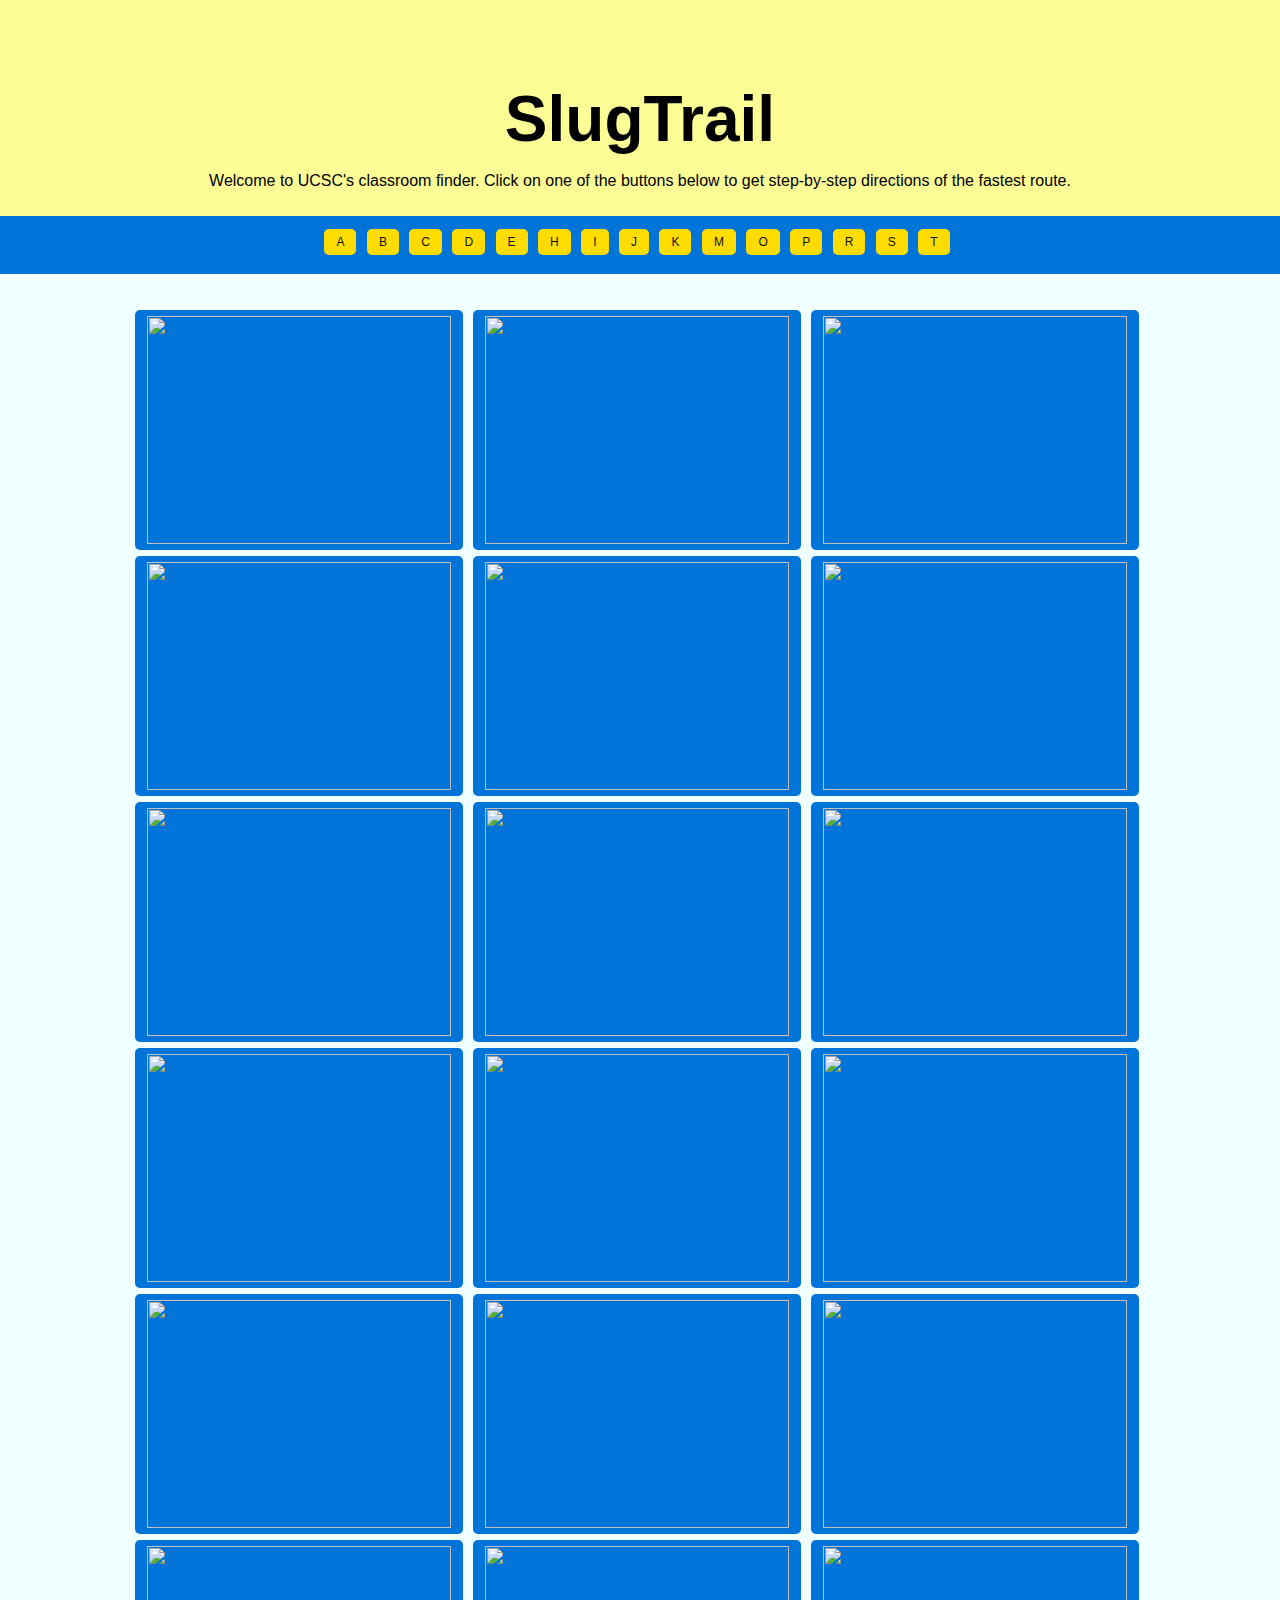
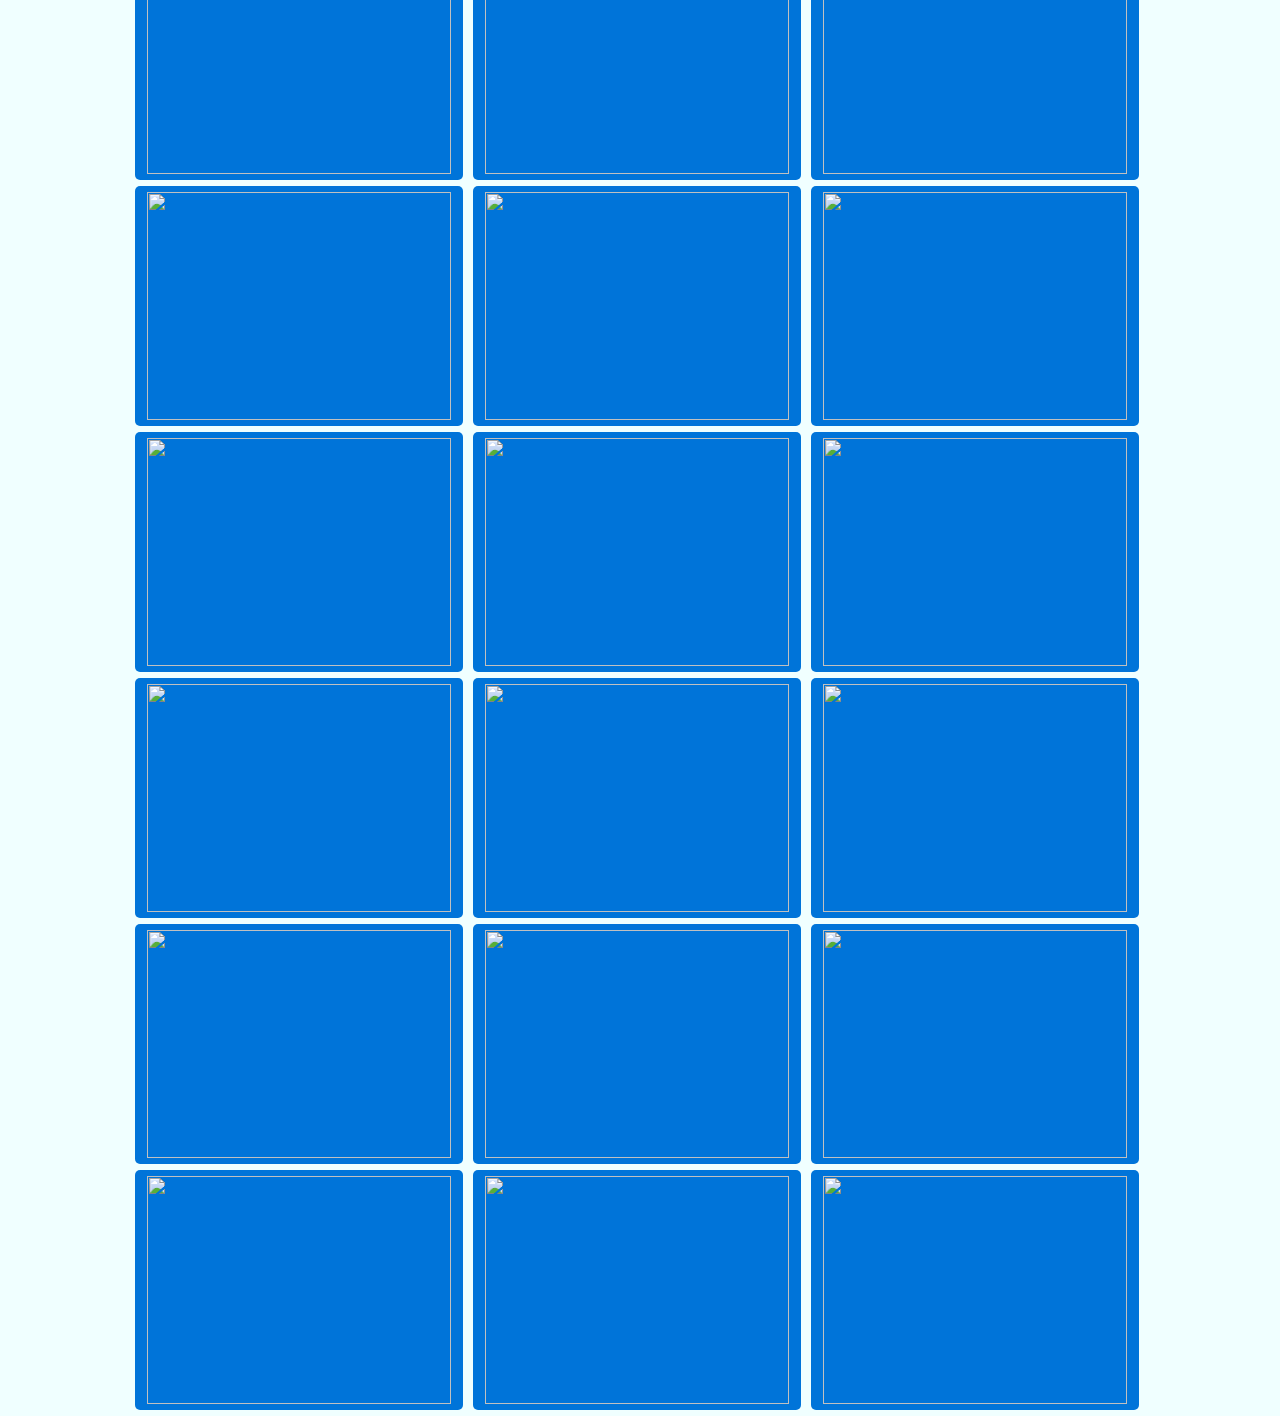
==== index.html @ ff530645 "Add files via upload" ====
<html> 
    <head>
        <link rel="stylesheet" href="stupid.css" type="text/css" />        
        <title>SlugTrail</title>
    </head>
    
    <body>
        <div class="header">
            <br/>
        <div class="center"> <h1>SlugTrail</h1>
            <p class="center"> Welcome to UCSC's classroom finder. Click on one of the buttons
                below to get step-by-step directions of the fastest route.</p><br/> </div>
            <div class ="border">
                <div class ="center padded">
            <p class="btn yellow rounded">A</p>
            <p class="btn yellow rounded">B</p>
            <p class="btn yellow rounded">C</p>
            <p class="btn yellow rounded">D</p>
            <p class="btn yellow rounded">E</p>
            <p class="btn yellow rounded">H</p>
            <p class="btn yellow rounded">I</p>
            <p class="btn yellow rounded">J</p>
            <p class="btn yellow rounded">K</p>
            <p class="btn yellow rounded">M</p>
            <p class="btn yellow rounded">O</p>
            <p class="btn yellow rounded">P</p>
            <p class="btn yellow rounded">R</p>
            <p class="btn yellow rounded">S</p>
            <p class="btn yellow rounded">T</p>
                </div>
            </div>
        </div>
        <br/><br/>
        
        
  </ul>
  
  <div class="center">
   <a class="btn blue rounded" > <img src ="slugtrail-colleges and departments/arcenter.jpg" style="width:304px;height:228px;"></a>
   <a class="btn blue rounded" > <img src ="slugtrail-colleges and departments/baskinaud.jpg" style="width:304px;height:228px;"></a>
   <a class="btn blue rounded" > <img src ="slugtrail-colleges and departments/baytree.jpg" style="width:304px;height:228px;"></a>
   <a class="btn blue rounded" > <img src ="slugtrail-colleges and departments/biomedical.jpg" style="width:304px;height:228px;"> </a>
   <a class="btn blue rounded" > <img src ="slugtrail-colleges and departments/clarkkerrhall.jpg" style="width:304px;height:228px;"></a>
   <a class="btn blue rounded" > <img src ="slugtrail-colleges and departments/classroomunit.jpg" style="width:304px;height:228px;"></a>
   <a class="btn blue rounded" > <img src ="slugtrail-colleges and departments/cowelljpg.jpg" style="width:304px;height:228px;"></a>
   <a class="btn blue rounded" > <img src ="slugtrail-colleges and departments/crown.jpg" style="width:304px;height:228px;"></a>
   <a class="btn blue rounded" > <img src ="slugtrail-colleges and departments/digitalarts.jpg" style="width:304px;height:228px;"></a>
   <a class="btn blue rounded" > <img src ="slugtrail-colleges and departments/E2.jpg" style="width:304px;height:228px;"></a>
   <a class="btn blue rounded" > <img src ="slugtrail-colleges and departments/earthandmarine.jpg" style="width:304px;height:228px;"></a>
   <a class="btn blue rounded" > <img src ="slugtrail-colleges and departments/elenabaskin.jpg" style="width:304px;height:228px;"></a>
   <a class="btn blue rounded" > <img src ="slugtrail-colleges and departments/humanities.jpg" style="width:304px;height:228px;"></a>
   <a class="btn blue rounded" > <img src ="slugtrail-colleges and departments/interdisciplinary.jpg" style="width:304px;height:228px;"></a>
   <a class="btn blue rounded" > <img src ="slugtrail-colleges and departments/jackbaskin.jpg" style="width:304px;height:228px;"></a>
   <a class="btn blue rounded" href="kresge.html" ><img src ="slugtrail-colleges and departments/kresge.jpg"  style="width:304px;height:228px;"></a>
   <a class="btn blue rounded" ><img src ="slugtrail-colleges and departments/marinesciences.jpg" style="width:304px;height:228px;"></a>
   <a class="btn blue rounded" ><img src ="slugtrail-colleges and departments/mchenry.jpg" style="width:304px;height:228px;"></a>
   <a class="btn blue rounded" href="Oakes.html" ><img src ="slugtrail-colleges and departments/oakes.jpg" style="width:304px;height:228px;"></a>  
   <a class="btn blue rounded" > <img src ="slugtrail-colleges and departments/opersmulti.jpg" style="width:304px;height:228px;"></a>
   <a class="btn blue rounded" > <img src ="slugtrail-colleges and departments/physicalsciences.jpg" style="width:304px;height:228px;"></a>
   <a class="btn blue rounded" > <img src ="slugtrail-colleges and departments/porter.jpg" style="width:304px;height:228px;"></a>
   <a class="btn blue rounded" > <img src ="slugtrail-colleges and departments/rachelcarsonjpg.jpg" style="width:304px;height:228px;"></a>
   <a class="btn blue rounded" > <img src ="slugtrail-colleges and departments/sinsheimer.jpg" style="width:304px;height:228px;"></a>
   <a class="btn blue rounded" > <img src ="slugtrail-colleges and departments/socsci.jpg" style="width:304px;height:228px;"></a>
   <a class="btn blue rounded" > <img src ="slugtrail-colleges and departments/stevenson.jpg" style="width:304px;height:228px;"></a>
   <a class="btn blue rounded" > <img src ="slugtrail-colleges and departments/theaterarts.jpg" style="width:304px;height:228px;"></a>
   <a class="btn blue rounded" > <img src ="slugtrail-colleges and departments/thimannlab.jpg" style="width:304px;height:228px;"></a>
   <a class="btn blue rounded" > <img src ="slugtrail-colleges and departments/thimmanlecture.jpg" style="width:304px;height:228px;"></a>
   <a class="btn blue rounded" > <img src ="slugtrail-colleges and departments/merrill.jpg" style="width:304px;height:228px;"></a>
   <a class="btn blue rounded" > <img src ="slugtrail-colleges and departments/mediatheater.jpg" style="width:304px;height:228px;"></a>
   <a class="btn blue rounded" > <img src ="slugtrail-colleges and departments/mchenry.jpg" style="width:304px;height:228px;"></a>
   <a class="btn blue rounded" > <img src ="slugtrail-colleges and departments/musiccenter.jpg" style="width:304px;height:228px;"></a>
  </div>
 
   
   
    </body>

</html>
---- stupid.css ----
/************
  Created by Massimo Di Pierro
  Stupid.css is what the names says, take it with a grain of salt
  License: BSD
************/
.header {
    background-color: #fdfd96;
    padding: 0px;
    margin: 0px;
}
.border {
    border: 3px solid #0074d9;
    background-color: #0074d9;

}

/*** basic styles ***/
html {box-sizing:border-box;}
*, *:after, *:before {border:0; margin:0; padding:0; box-sizing:inherit;}
html, body {max-width: 100vw; overflow-x: hidden}
body {font-family:"HelveticaNeue-Light", "Helvetica Neue Light", "Helvetica Neue", Helvetica, Arial, "Lucida Grande", sans-serif}
body {background-color:azure}
p, li {margin-bottom:0.5em}
p {text-align:justify}
label, strong {font-weight:bold}
ul {list-style-type:none; padding-left:20px}
a {text-decoration:none; color:#26a69a; white-space:nowrap}
a:hover {cursor:pointer}
h1,h2,h3,h4,h5,h6{font-weight:bold}
h1{font-size:4em; margin:1.0em 0 0.25em 0}
h2{font-size:2.4em; margin:0.9em 0 0.25em 0}
h3{font-size:1.8em; margin:0.8em 0 0.25em 0}
h4{font-size:1.6em; margin:0.7em 0 0.25em 0}
h5{font-size:1.4em; margin:0.6em 0 0.25em 0}
h6{font-size:1.2em; margin:0.5em 0 0.25em 0}
table {border-collapse:collapse}
tbody tr:hover {background-color:#fbf6d9}
thead tr {background-color:#f1f1f1}
tbody tr {border-bottom:2px solid #f1f1f1}
td, th {padding: 5px; text-align: left; vertical-align:top}
thead th {vertical-align:bottom}
header, main, footer {display:block; with:100%} /* IE fix */

@media all and (max-width:599px) {
  h1{font-size:2em}
  h2{font-size:1.8em}
  h3{font-size:1.6em}
  h4{font-size:1.4em}
  h5{font-size:1.2em}
  h6{font-size:1.0em}
}

/*** buttons ***/
.btn, button, [type=button], [type=submit] {padding:0.5em 1em; margin:0 0.5em 0.5em 0; display:inline-block; background-color:#26a69a; color:white}
.btn:hover, button:hover, [type=button]:hover, [type=submit]:hover {box-shadow:0 0 10px #666; text-decoration:none; cursor:pointer}
.btn.small, table .btn {padding:0.25em 0.5em; font-size:0.8em}
.btn.large {padding:1em 2em; font-size:1.2em}
.oval {border-radius:50%}

/*** helpers ***/
.rounded {-moz-border-radius:5px; border-radius:5px}
.padded {padding:10px 20px}
.center {text-align:center; margin-left:auto; margin-right:auto}
.center>div {text-align:left}
.right {right:0; text-align:right}
.middle div {vertical-align:middle}
.bottom div {vertical-align:bottom}
.xscroll {overflow-x:scroll !important}
.yscroll {overflow-y:scroll !important}
.nowrap {white-space:nowrap; overflow-x:hidden}
.fill {width:100%}
.lifted {box-shadow:5px 5px 10px #666}
.relative {position:relative}
.relative>div {position:absolute}
.spaced {margin-bottom:20px; margin-top:20px}
.hidden {display:none !important}

/*** forms ***/
input:not([type]), input:not([type=checkbox]):not([type=radio]):not([type=button]):not([type=submit]), [type=file]:before {outline:none; padding:0.5em 1em; margin:0.5px; border-bottom:1px solid #ddd; width:100%}
textarea {width:100%; border:1px solid #ddd; padding:4px 8px; outline:none; outline:none}
select {-webkit-appearance:none; outline:none; padding:0.5em 1em; border-radius:0; margin:0.5px; border-bottom:1px solid #ddd; width:100%;background-color:transparent}
input, textarea, select, button, .btn {font-size:12px}
input:not([type]):hover, input:not([type=checkbox]):not([type=radio]):not([type=button]):not([type=submit]):hover, select:hover, textarea:hover {background-color:#fbf6d9; transition:background-color 1s ease}
input:invalid, input.error, textarea:invalid, textarea.error {background: #ffdfdf}

/*** grid ***/
.container {margin-right:-20px}
.container>.quarter, .container>.half, .container>.third, .container>.twothirds, .container>.threequarters {display:inline-block; padding: 0 20px 0 0; vertical-align:top}
.container>.fill{display: inline-block; padding-right: 20px; margin-right:-10px}
.container img, .container video {max-width:100%}
.max900 {margin-left:auto; margin-right:auto}

@media all and (min-width:800px) {
  .max900 {max-width:900px}
  .quarter {width:25%; margin-right:-5px}
  .half {width:50%; margin-right:-10px}
  .third {width:33.33%; margin-right:-6.66px}
  .twothirds {width:66.66%; margin-right:-13.33px}
  .threequarters {width:75%; margin-right:-15px}
}
@media all and (min-width:600px) and (max-width:799px) {
  .quarter.compressible {width:25%; margin-right:-5px}
  .half.compressible {width:50%; margin-right:-10px}
  .threequarters.compressible {width:75%; margin-right:-15px}
  .quarter:not(.compressible), .half:not(.compressible), .threequarters:not(.compressible) {width:100%; margin-right:-20px}
  .third {width:33.33%; margin-right:-6.66px}
  .twothirds {width:66.66%; margin-right:-13.33px}
  label.quarter:not(.compressible).right, label.half:not(.compressible).right, label.threequarters:not(.compressible).right   {float:left; text-align:left}
}
@media all and (max-width:599px) {  
  .quarter:not(.compressible), .half:not(.compressible), .third:not(.compressible), .twothirds:not(.compressible), .threequarters:not(.compressible) {width:100%;}
  label.quarter:not(.compressible).right, label.half:not(.compressible).right, label.threequarters:not(.compressible).right,
  label.third:not(.compressible).right, label.twothirds:not(.compressible).right   {float:left; text-align:left}
  .quarter.compressible {width:25%; margin-right:-5px}
  .half.compressible {width:50%; margin-right:-10px}
  .third.compressible {width:33.33%; margin-right:-6.66px}
  .twothirds.compressible {width:66.66%; margin-right:-13.33px}
  .threequarters.compressible {width:75%; margin-right:-15px}
}

/*** progress bar from http://codepen.io/holdencreative/details/pvxGxy  ***/
.progress {
  position:relative;
  height:8px;
  display:block;
  background-color:#acece6;
  background-clip:padding-box;
  overflow:hidden;
}
.progress .determinate {
  position:absolute;
  background-color:inherit;
  top:0;
  bottom:0;
  background-color:#26a69a;
  transition:width .3s linear;
}
.progress .indeterminate {
  background-color:#26a69a;
}
.progress .indeterminate:before {
  content:'';
  position:absolute;
  background-color:inherit;
  top:0;
  left:0;
  bottom:0;
  will-change:left, right;
  animation:indeterminate 2.1s cubic-bezier(0.65, 0.815, 0.735, 0.395) infinite;
}
.progress .indeterminate:after {
  content:'';
  position:absolute;
  background-color:inherit;
  top:0;
  left:0;
  bottom:0;
  will-change:left, right;
  animation:indeterminate-short 2.1s cubic-bezier(0.165, 0.84, 0.44, 1) infinite;
  animation-delay:1.15s;
}
@-webkit-keyframes indeterminate {
  0% {left:-35%; right:100%}
  60% {left:100%; right:-90%}
  100% {left:100%; right:-90%}
}
@-moz-keyframes indeterminate {
  0% {left:-35%; right:100%}
  60% {left:100%; right:-90%}
  100% {left:100%; right:-90%}
}
@keyframes indeterminate {
  0% {left:-35%; right:100%}
  60% {left:100%; right:-90%}
  100% {left:100%; right:-90%}
}
@-webkit-keyframes indeterminate-short {
  0% {left:-200%; right:100%}
  60% {left:107%; right:-8%}
  100% {left:107%; right:-8%}
}
@-moz-keyframes indeterminate-short {
  0% {left:-200%; right:100%}
  60% {left:107%; right:-8%}
  100% {left:107%; right:-8%}
}
@keyframes indeterminate-short {
  0% {left:-200%; right:100%}
  60% {left:107%; right:-8%}
  100% {left:107%; right:-8%}
}

/**** dropdown menu from http://codepen.io/philhoyt/pen/ujHzd ***/
.menu {list-style:none; position:relative; margin:0; padding:0}
.menu.right {float:right}
.menu a {padding:0 15px; text-decoration:none;text-align:left;font-family:"HelveticaNeue-Light", "Helvetica Neue Light", "Helvetica Neue", Helvetica, Arial, "Lucida Grande", sans-serif; text-align:left}
.menu li {position:relative; float:left; margin:0; padding:0}
.menu ul {background:white; border:1px solid #e1e1e1; visibility:hidden; opacity:0;  position:absolute; top:110%; padding:0; z-index:1000; transition:all 0.2s ease-out; list-style-type:none; box-shadow:5px 5px 10px #666}
.menu ul a {padding:10px 15px; color:#333; font-weight:700; font-size:12px; line-height:16px; display: block}
.menu ul li {float:none}
.menu ul ul {top:0; left:80%; z-index:1100}
.menu li:hover > ul {visibility:visible; opacity:1}
.menu>li>ul>li:first-child:before{content:''; position:absolute; width:1px; height:1px; border:10px solid transparent; left:50px; top:-20px; margin-left:-10px; border-bottom-color:white}
.menu.dark ul {background:#111111; border:1px solid #111111}
.menu.dark ul a {color:white}
.menu.dark>li>ul>li:first-child:before{border-bottom-color:#111111}

@media all and (max-width:599px) {
  header .menu li, header .menu ul {width: 100%}  
  header .menu.right {float:left; text-align:left}
  header .menu ul ul {top:2.5em; left:-1px}
}

@media all and (min-width:600px) {
  .ham {display:none!important}
  .burger.accordion * {max-height:1000px; overflow:visible}
}

/*** sliding sidebar ***/
.sidebar {
    position:fixed;
    z-index:1000;
    -webkit-transition:all 0.5s, -webkit-transform 0.5s;
    transition:all 0.5s, transform 0.5s;
    left:0;
    top:0;
    height:100vh;
    box-shadow:0 0 10px #666;    
    width:220px;
    padding:0 10px 0 10px;
    margin-left:-210px;
}
.sidebar:hover {margin-left:0}
.sidebar.right {text-align: left; left: auto; right: 0; margin-right: -210px}
.sidebar.right:hover {margin-right:0}

/*** pulsating ring from https://jsfiddle.net/mandynicole/7xrKP/ *******/
.pulse:after {
    content:"";
    border:3px solid #00e6ac;
    -webkit-border-radius:30px;
    height:40px;
    width:40px;
    position:absolute;
    margin-left:-20px;
    margin-top:-20px;
    -webkit-animation:pulsate 1s ease-out;
    -webkit-animation-iteration-count:infinite;
    opacity:0.0
}
@-webkit-keyframes pulsate {
    0% {-webkit-transform:scale(0.1, 0.1); opacity:0.0}
    50% {opacity:1.0}
    100% {-webkit-transform:scale(1.2, 1.2); opacity:0.0}
}

/**** underline effect ***/
a:not(.btn):not(.noeffect) {position:relative}
a:not(.btn):not(.noeffect):hover {color:#26a69a}
a:not(.btn):not(.noeffect):hover:after {width:100%}
a:not(.btn):not(.noeffect):after {
  display:block;
  position:absolute;
  left:0;
  bottom:-1px;
  width:0;
  height:2px;
  background-color:#26a69a;
  content:"";
  transition:width 0.2s;
}

/**** modal ***/
.modal {
  position:fixed;
  z-index:9999;
  top:0;
  bottom:0;
  left:0;
  right:0;
  background-color:rgba(0,0,0,0.8);
  padding-top:20vh;
  transition:opacity 500ms;
  visibility:hidden;
  opacity:0;
}
.modal:target {visibility:visible; opacity:1}
.modal div {margin-left:auto; margin-right:auto}
.modal .close:not(.btn) {position:absolute; top:10px; right:10px; font-size:20px}
.modal .close {transition:all 200ms}

/*** tooltips from http://codepen.io/trezy/pen/Khnzy ***/
[data-tooltip] {position:relative}
[data-tooltip]:before, [data-tooltip]:after {display:none; position:absolute; top:0}
[data-tooltip]:hover:after,[data-tooltip]:hover:before {display:block}
[data-tooltip]:hover:before {
  border-bottom:.6em solid #111111;
  border-bottom:.6em solid #111111;
  border-left:7px solid transparent;
  border-right:7px solid transparent;
  content:"";
  left:0;
  margin-top:12px;
  z-index:2000;
}
[data-tooltip]:hover:after {
  z-index:2000;
  background-color:rgba(0,0,0,0.8);
  border:4px solid rgba(0,0,0,0.8);
  border-radius:7px;
  color:white;
  text-transform:none;
  font-size: 12px;
  content:attr(data-tooltip);
  left:0;
  top:2px;
  margin-left:-20px;
  margin-top:1.5em;
  padding:5px 15px;
  white-space:pre-wrap;
  min-width:100px;
}

/*** accordion ***/
.accordion>label{cursor:pointer}
.accordion>input ~ label:before {content:"\25b2"; color:#ddd}
.accordion>input:checked ~ label:before {content:"\25bc"; color:#ddd}
.accordion>input {display:none}
.accordion>input:checked ~ *:not(label) {
  max-height: 1000px !important;
  overflow:hidden !important;
  -webkit-transition: max-height .3s ease-in;
  transition: max-height .3s ease-in;
}
.accordion>*:not(label) {
  max-height: 0;
  overflow: hidden;
  margin: 0;
  padding: 0;
  -webkit-transition: max-height .3s ease-out;
  transition: max-height .3s ease-out;
}


/*** cards from http://codepen.io/edeesims/pen/iGDzk ***/
.card {perspective: 500px; max-width:100%}
.card>div {
  position: absolute;
  width: 100%;
  height: 100%;
  box-shadow: 0 0 15px rgba(0,0,0,0.1);
  transition: transform 1s;
  transform-style: preserve-3d;
}
.card:hover>div {
  transform: rotateY( 180deg ) ;
  transition: transform 0.5s;
}
.card>div>div {
  position: absolute;
  height: 100%;
  width: 100%;
  backface-visibility: hidden;
}
.card>div>div:nth-child(2) {
  transform: rotateY( 180deg );
}

/**** tags ****/
.tags > span {
  padding: 4px 9px;
  white-space: nowrap;
  color: white;
  background-color: #26a69a;
  border-radius: 5px;
  font-size:12px;
  margin: 2px 5px 2px 0;
  display: inline-block;
}
.tags.dismissible > span:hover {opacity: 0.5}
.tags.dismissible > span:not(.off):after {content:" âœ•"}
.tags > span.off {background-color: #ccc}
.tags.dismissible > span.off:hover {background-color:#26a69a}

/*** colors from http://clrs.cc/ ***/
.navy{background-color:#001f3f;color:white}.blue{background-color:#0074d9;color:white}.aqua{background-color:#7fdbff;color:#111111}.teal{background-color:#39cccc;color:white}.olive{background-color:#3d9970;color:white}.green{background-color:#2ecc40;color:white}.aquamarine{background-color:#26a69a;color:white}.lime{background-color:#01ff70;color:#111111}.yellow{background-color:#ffdc00;color:#111111}.orange{background-color:#ff851b;color:white}.red{background-color:#cc1f00;color:white}.fuchsia{background-color:#f012be;color:white}.pink{background-color:#ee6e73;color:white}.purple{background-color:#b10dc9;color:white}.maroon{background-color:#85144b;color:white}.white{background-color:#fff;color:#111111;-webkit-box-shadow:inset 0px 0px 0px 1px #ddd;-moz-box-shadow:inset 0px 0px 0px 1px #ddd;box-shadow:inset 0px 0px 0px 1px #ddd}.gray{background-color:#aaa;color:white}.silver{background-color:#f1f1f1;color:#111111}.black{background-color:#111111;color:white}.glass{background:rgba(255,255,255,0.5);color:#111111}
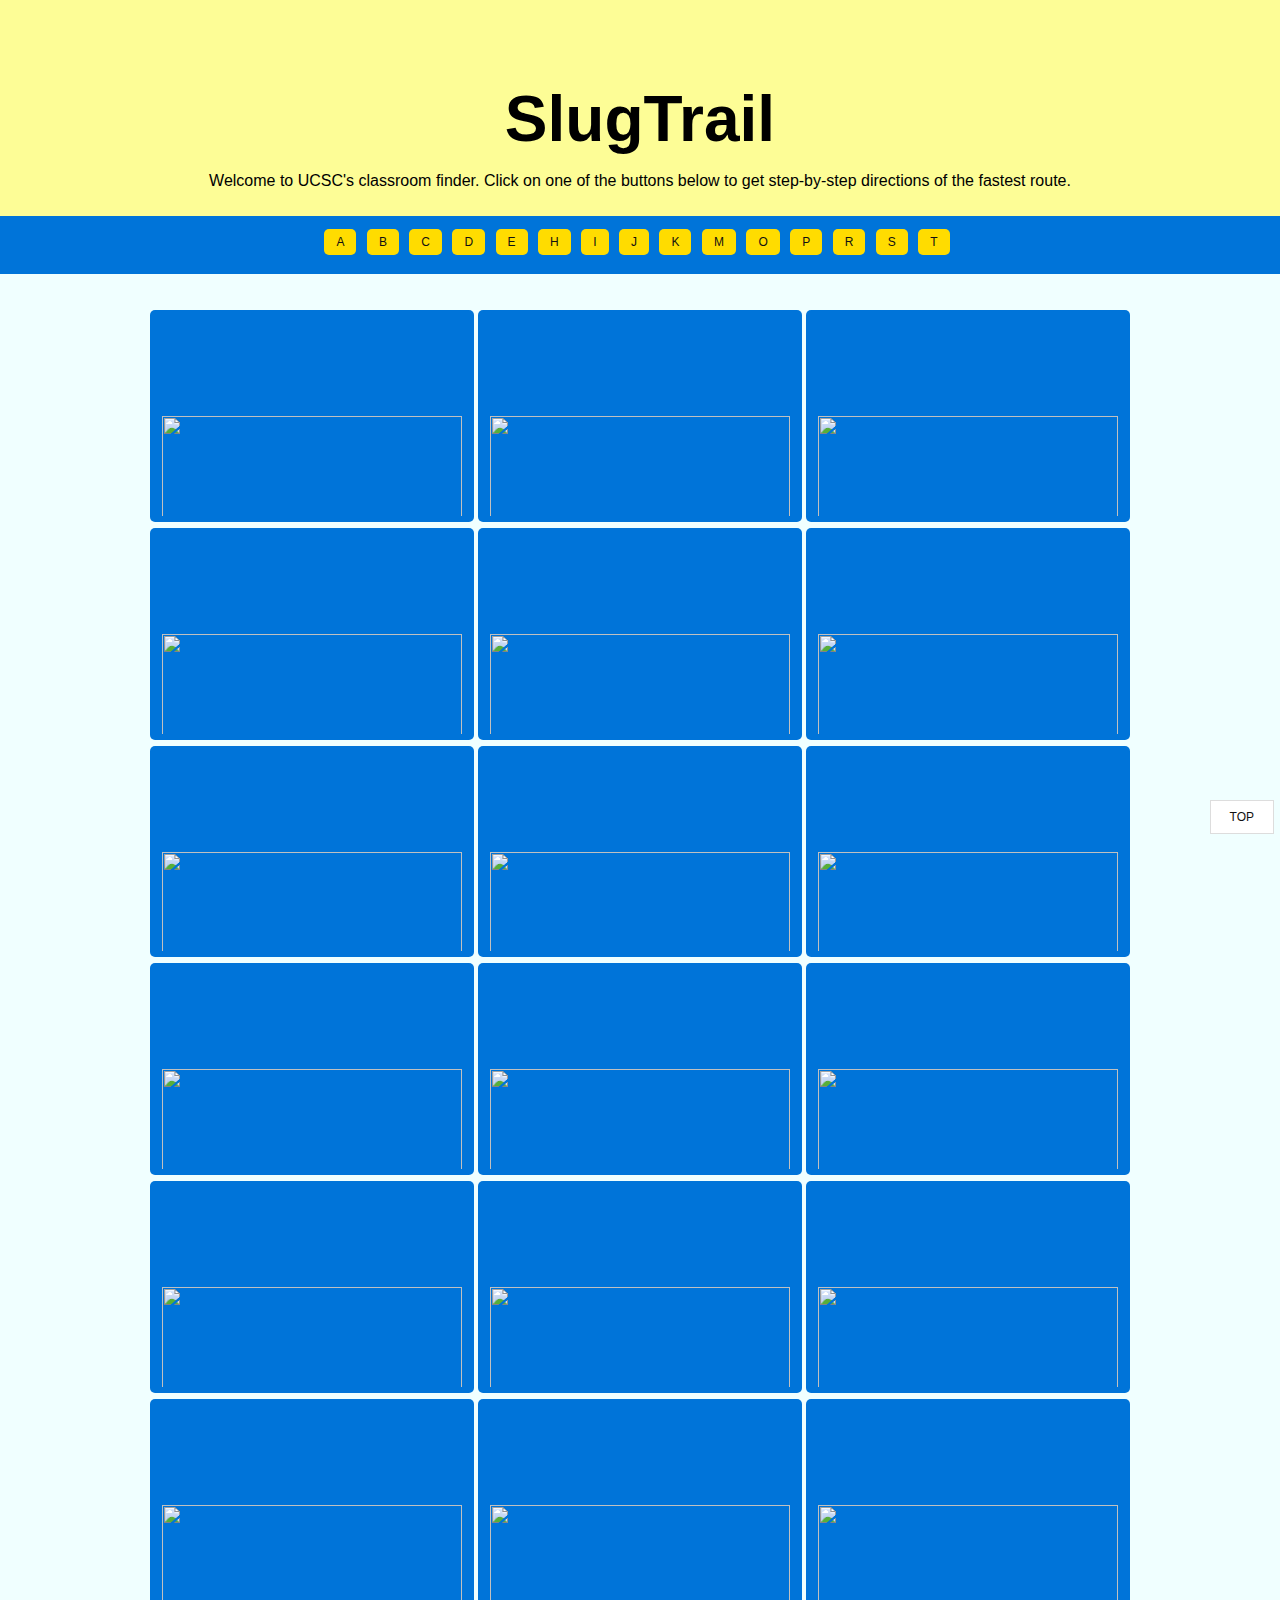
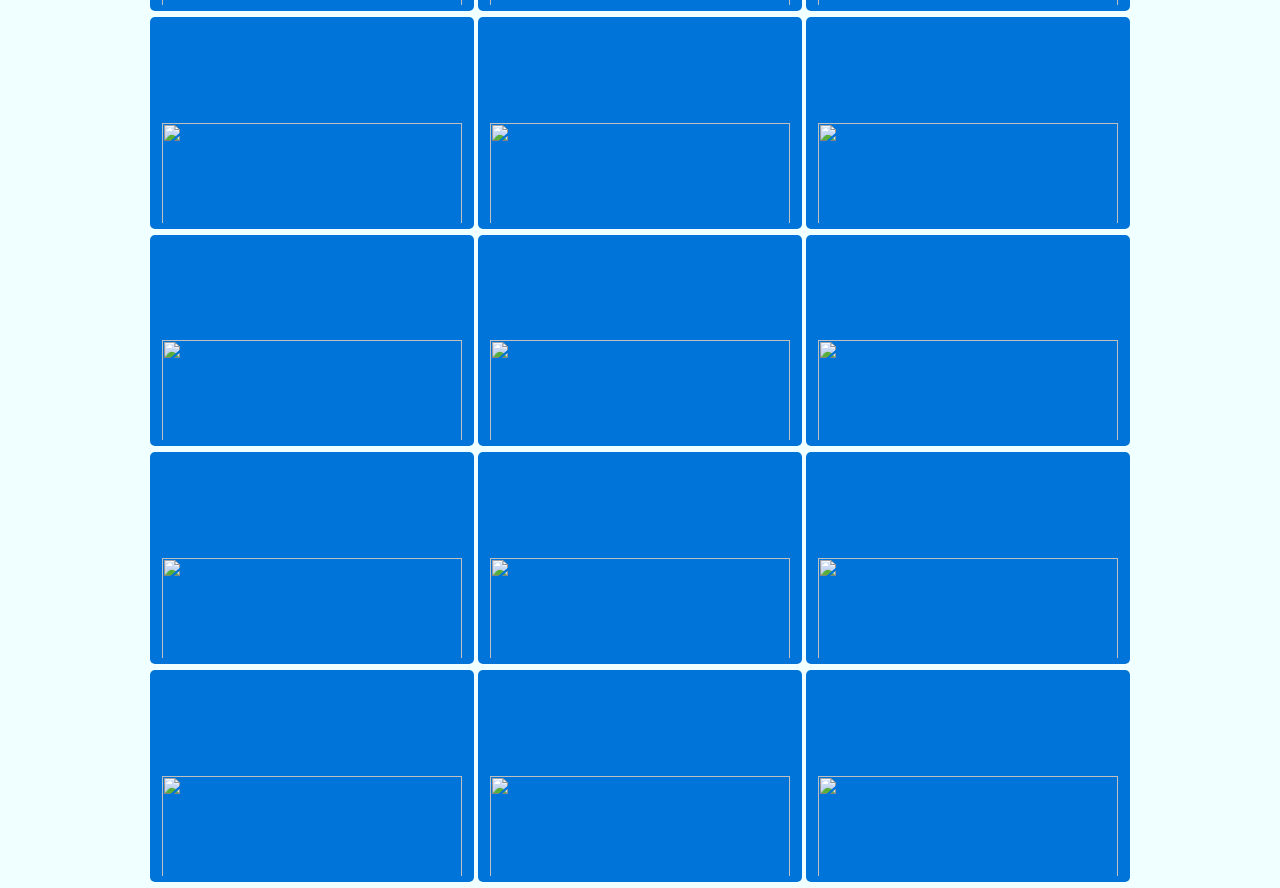
==== commit 70fca4ef: "Add files via upload" ====
--- a/index.html
+++ b/index.html
@@ -2,6 +2,29 @@
     <head>
         <link rel="stylesheet" href="stupid.css" type="text/css" />        
         <title>SlugTrail</title>
+        
+        <style>
+            #to-top{
+                position:fixed;
+                bottom: 5em;
+                right: 0em;
+            }
+            .frame{
+                height: auto;
+                width: 300px;
+                position: relative;
+                padding-bottom: 66.6%;
+                overflow: hidden;
+            }
+            
+            img{
+                position:absolute;
+                top: 100%; bottom: 100%;
+                margin: auto;
+                width: 100%;
+                height: auto;
+            }
+        </style>
     </head>
     
     <body>
@@ -9,24 +32,25 @@
             <br/>
         <div class="center"> <h1>SlugTrail</h1>
             <p class="center"> Welcome to UCSC's classroom finder. Click on one of the buttons
-                below to get step-by-step directions of the fastest route.</p><br/> </div>
+                below to get step-by-step directions of the fastest route.</p><br/> 
+        </div>
             <div class ="border">
                 <div class ="center padded">
-            <p class="btn yellow rounded">A</p>
-            <p class="btn yellow rounded">B</p>
-            <p class="btn yellow rounded">C</p>
-            <p class="btn yellow rounded">D</p>
-            <p class="btn yellow rounded">E</p>
-            <p class="btn yellow rounded">H</p>
-            <p class="btn yellow rounded">I</p>
-            <p class="btn yellow rounded">J</p>
-            <p class="btn yellow rounded">K</p>
-            <p class="btn yellow rounded">M</p>
-            <p class="btn yellow rounded">O</p>
-            <p class="btn yellow rounded">P</p>
-            <p class="btn yellow rounded">R</p>
-            <p class="btn yellow rounded">S</p>
-            <p class="btn yellow rounded">T</p>
+            <a href="#A" class="btn yellow rounded">A</a> 
+            <a href="#B" class="btn yellow rounded">B</a>
+            <a href="#C" class="btn yellow rounded">C</a>
+            <a href="#D" class="btn yellow rounded">D</a>
+            <a href="#E" class="btn yellow rounded">E</a>
+            <a href="#H" class="btn yellow rounded">H</a>
+            <a href="#I" class="btn yellow rounded">I</a>
+            <a href="#J" class="btn yellow rounded">J</a>
+            <a href="#K" class="btn yellow rounded">K</a>
+            <a href="#M" class="btn yellow rounded">M</a>
+            <a href="#O" class="btn yellow rounded">O</a>
+            <a href="#P" class="btn yellow rounded">P</a>
+            <a href="#R" class="btn yellow rounded">R</a>
+            <a href="#S" class="btn yellow rounded">S</a>
+            <a href="#T" class="btn yellow rounded">T</a>
                 </div>
             </div>
         </div>
@@ -34,44 +58,64 @@
         
         
   </ul>
+ 
   
   <div class="center">
-   <a class="btn blue rounded" > <img src ="slugtrail-colleges and departments/arcenter.jpg" style="width:304px;height:228px;"></a>
-   <a class="btn blue rounded" > <img src ="slugtrail-colleges and departments/baskinaud.jpg" style="width:304px;height:228px;"></a>
-   <a class="btn blue rounded" > <img src ="slugtrail-colleges and departments/baytree.jpg" style="width:304px;height:228px;"></a>
-   <a class="btn blue rounded" > <img src ="slugtrail-colleges and departments/biomedical.jpg" style="width:304px;height:228px;"> </a>
-   <a class="btn blue rounded" > <img src ="slugtrail-colleges and departments/clarkkerrhall.jpg" style="width:304px;height:228px;"></a>
-   <a class="btn blue rounded" > <img src ="slugtrail-colleges and departments/classroomunit.jpg" style="width:304px;height:228px;"></a>
-   <a class="btn blue rounded" > <img src ="slugtrail-colleges and departments/cowelljpg.jpg" style="width:304px;height:228px;"></a>
-   <a class="btn blue rounded" > <img src ="slugtrail-colleges and departments/crown.jpg" style="width:304px;height:228px;"></a>
-   <a class="btn blue rounded" > <img src ="slugtrail-colleges and departments/digitalarts.jpg" style="width:304px;height:228px;"></a>
-   <a class="btn blue rounded" > <img src ="slugtrail-colleges and departments/E2.jpg" style="width:304px;height:228px;"></a>
-   <a class="btn blue rounded" > <img src ="slugtrail-colleges and departments/earthandmarine.jpg" style="width:304px;height:228px;"></a>
-   <a class="btn blue rounded" > <img src ="slugtrail-colleges and departments/elenabaskin.jpg" style="width:304px;height:228px;"></a>
-   <a class="btn blue rounded" > <img src ="slugtrail-colleges and departments/humanities.jpg" style="width:304px;height:228px;"></a>
-   <a class="btn blue rounded" > <img src ="slugtrail-colleges and departments/interdisciplinary.jpg" style="width:304px;height:228px;"></a>
-   <a class="btn blue rounded" > <img src ="slugtrail-colleges and departments/jackbaskin.jpg" style="width:304px;height:228px;"></a>
-   <a class="btn blue rounded" href="kresge.html" ><img src ="slugtrail-colleges and departments/kresge.jpg"  style="width:304px;height:228px;"></a>
-   <a class="btn blue rounded" ><img src ="slugtrail-colleges and departments/marinesciences.jpg" style="width:304px;height:228px;"></a>
-   <a class="btn blue rounded" ><img src ="slugtrail-colleges and departments/mchenry.jpg" style="width:304px;height:228px;"></a>
-   <a class="btn blue rounded" href="Oakes.html" ><img src ="slugtrail-colleges and departments/oakes.jpg" style="width:304px;height:228px;"></a>  
-   <a class="btn blue rounded" > <img src ="slugtrail-colleges and departments/opersmulti.jpg" style="width:304px;height:228px;"></a>
-   <a class="btn blue rounded" > <img src ="slugtrail-colleges and departments/physicalsciences.jpg" style="width:304px;height:228px;"></a>
-   <a class="btn blue rounded" > <img src ="slugtrail-colleges and departments/porter.jpg" style="width:304px;height:228px;"></a>
-   <a class="btn blue rounded" > <img src ="slugtrail-colleges and departments/rachelcarsonjpg.jpg" style="width:304px;height:228px;"></a>
-   <a class="btn blue rounded" > <img src ="slugtrail-colleges and departments/sinsheimer.jpg" style="width:304px;height:228px;"></a>
-   <a class="btn blue rounded" > <img src ="slugtrail-colleges and departments/socsci.jpg" style="width:304px;height:228px;"></a>
-   <a class="btn blue rounded" > <img src ="slugtrail-colleges and departments/stevenson.jpg" style="width:304px;height:228px;"></a>
-   <a class="btn blue rounded" > <img src ="slugtrail-colleges and departments/theaterarts.jpg" style="width:304px;height:228px;"></a>
-   <a class="btn blue rounded" > <img src ="slugtrail-colleges and departments/thimannlab.jpg" style="width:304px;height:228px;"></a>
-   <a class="btn blue rounded" > <img src ="slugtrail-colleges and departments/thimmanlecture.jpg" style="width:304px;height:228px;"></a>
-   <a class="btn blue rounded" > <img src ="slugtrail-colleges and departments/merrill.jpg" style="width:304px;height:228px;"></a>
-   <a class="btn blue rounded" > <img src ="slugtrail-colleges and departments/mediatheater.jpg" style="width:304px;height:228px;"></a>
-   <a class="btn blue rounded" > <img src ="slugtrail-colleges and departments/mchenry.jpg" style="width:304px;height:228px;"></a>
-   <a class="btn blue rounded" > <img src ="slugtrail-colleges and departments/musiccenter.jpg" style="width:304px;height:228px;"></a>
-  </div>
+   <a name="A">
+       <a class="btn blue rounded center" > <div class="frame"> <img src ="slugtrail-colleges and departments/arcenter.jpg"></div></a>
+   <a name="B">
+       <a class="btn blue rounded center" > <div class="frame"> <img src ="slugtrail-colleges and departments/baskinaud.jpg"></div></a>
+       <a class="btn blue rounded center" > <div class="frame"> <img src ="slugtrail-colleges and departments/baytree.jpg"></div></a>
+       <a class="btn blue rounded center" > <div class="frame"> <img src ="slugtrail-colleges and departments/biomedical.jpg"></div> </a>
+   <a name="C">
+       <a class="btn blue rounded center" > <div class="frame"> <img src ="slugtrail-colleges and departments/clarkkerrhall.jpg"></div></a>
+       <a class="btn blue rounded center" >  <div class="frame"><img src ="slugtrail-colleges and departments/classroomunit.jpg"></div></a>
+       <a class="btn blue rounded center" >  <div class="frame"><img src ="slugtrail-colleges and departments/cowell.jpg"></div></a>
+       <a class="btn blue rounded center" >  <div class="frame"><img src ="slugtrail-colleges and departments/crown.jpg"></div></a>
+   <a name="D">
+       <a class="btn blue rounded center" >  <div class="frame"><img src ="slugtrail-colleges and departments/UCSC_DARC.jpg"></div></a>
+   <a name="E">
+       <a class="btn blue rounded center" >  <div class="frame"><img src ="slugtrail-colleges and departments/E2.jpg"></div></a>
+       <a class="btn blue rounded center" >  <div class="frame"><img src ="slugtrail-colleges and departments/earthandmarine.jpg"></div></a>
+       <a class="btn blue rounded center" >  <div class="frame"><img src ="slugtrail-colleges and departments/elenabaskin.jpg"></div></a>
+   <a name="H">
+       <a class="btn blue rounded center" > <div class="frame"> <img src ="slugtrail-colleges and departments/UCSC-Humanities.jpg"></div></a>
+   <a name="I">
+       <a class="btn blue rounded center" >  <div class="frame"><img src ="slugtrail-colleges and departments/interdisciplinary.jpg" ></div></a>
+   <a name="J">
+   <a name="K">
+       <a class="btn blue rounded center" href="kresge.html" > <div class="frame"><img src ="slugtrail-colleges and departments/kresge.jpg"></div></a>
+   <a name="M">
+       <a class="btn blue rounded center" > <div class="frame"><img src ="slugtrail-colleges and departments/mchenry.jpg"></div></a>
+       <a class="btn blue rounded center" > <div class="frame"> <img src ="slugtrail-colleges and departments/merrill.jpg"></div></a>
+       <a class="btn blue rounded center" >  <div class="frame"><img src ="slugtrail-colleges and departments/mediatheater.jpg"></div></a>
+       <a class="btn blue rounded center" >  <div class="frame"><img src ="slugtrail-colleges and departments/musiccenter.jpg"></div></a>
+   <a name="O">
+       <a class="btn blue rounded center" href="Oakes.html" > <div class="frame"><img src ="slugtrail-colleges and departments/oakes.jpg"></div></a>  
+       <a class="btn blue rounded center" >  <div class="frame"><img src ="slugtrail-colleges and departments/opersmulti.jpg"></div></a>
+   <a name ="P">
+       <a class="btn blue rounded center" >  <div class="frame"><img src ="slugtrail-colleges and departments/physicalsciences.jpg"></div></a>
+       <a class="btn blue rounded center" >  <div class="frame"><img src ="slugtrail-colleges and departments/porter.jpg"></div></a>
+   <a name="R">
+       <a class="btn blue rounded center" >  <div class="frame"><img src ="slugtrail-colleges and departments/rachelcarson.jpg"></div></a>
+   <a name="S">
+       <a class="btn blue rounded center" >  <div class="frame"><img src ="slugtrail-colleges and departments/sinsheimer.jpg"></div></a>
+       <a class="btn blue rounded center" >  <div class="frame"><img src ="slugtrail-colleges and departments/socsci.jpg"></div></a>
+       <a class="btn blue rounded center" >  <div class="frame"><img src ="slugtrail-colleges and departments/stevenson.jpg"></div></a>
+   <a name="T">
+       <a class="btn blue rounded center" >  <div class="frame"><img src ="slugtrail-colleges and departments/theaterarts.jpg"></div></a>
+       <a class="btn blue rounded center" >  <div class="frame"><img src ="slugtrail-colleges and departments/thimannlab.jpg"></div></a>
+       <a class="btn blue rounded center" >  <div class="frame"><img src ="slugtrail-colleges and departments/thimannlecture.jpg"></div></a>
+  <a class="btn white padded" id="to-top" onclick="goTop()"><i class ="fa fa-angle-double-up fa-5x"></i>TOP</a>
+   </div>
  
-   
+      
+  
+  <script>
+      function goTop(){
+          scroll(0,0);
+      }
+  </script>
    
     </body>
 
